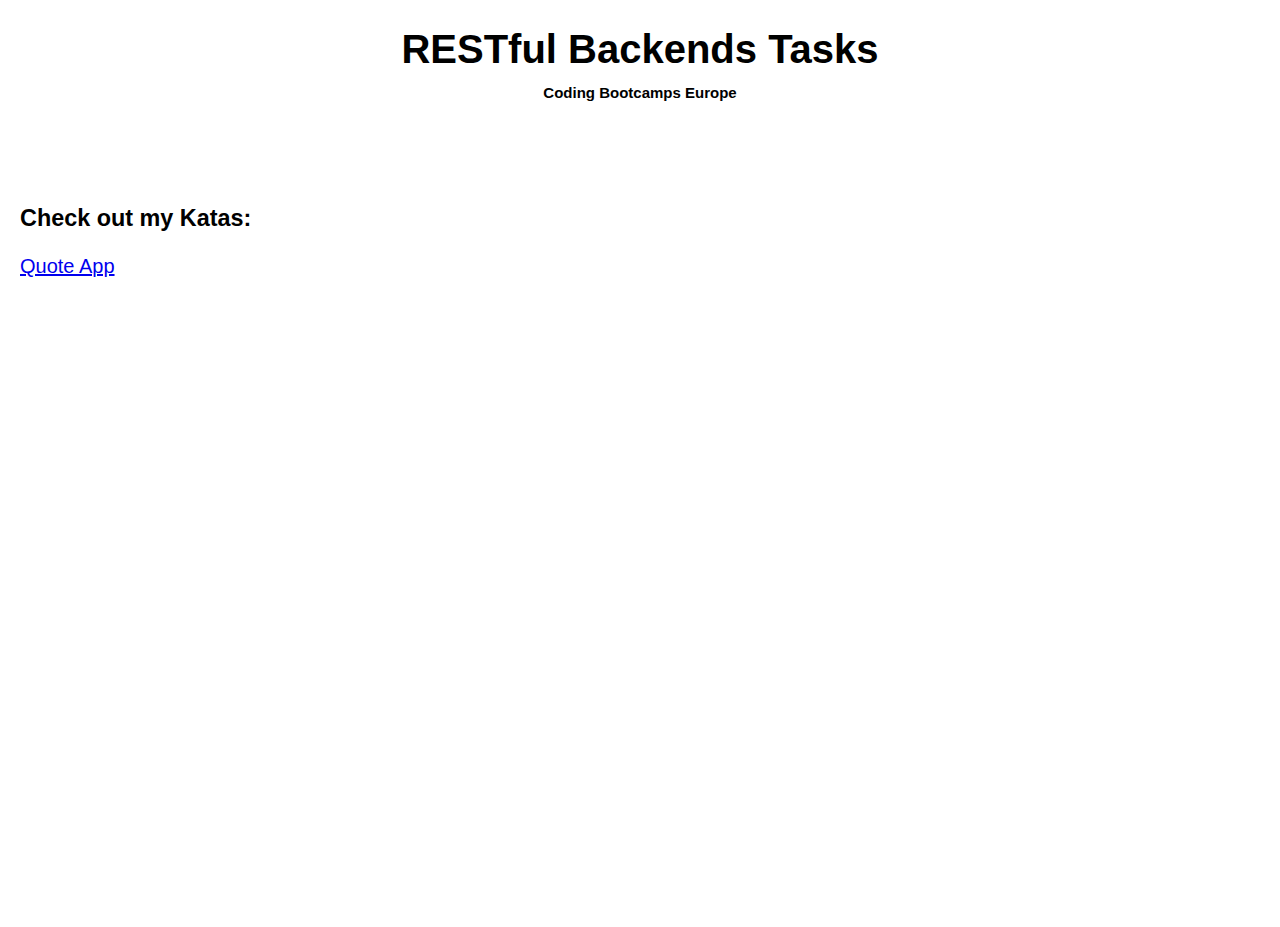
==== index.html @ 2e379452 "add navigation & styling to root" ====
<!DOCTYPE html>
<html lang="en">
  <head>
    <meta charset="UTF-8" />
    <meta http-equiv="X-UA-Compatible" content="IE=edge" />
    <meta name="viewport" content="width=device-width, initial-scale=1.0" />
    <link rel="stylesheet" href="style.css" />
    <title>RESTful Backends Tasks</title>
  </head>
  <body>
    <header>
      <h1>RESTful Backends Tasks</h1>
      <h2>Coding Bootcamps Europe</h2>
    </header>
    <main>
      <h3>Check out my Katas:</h3>
      <nav>
        <a href="quote-app/index.html">Quote App</a>
      </nav>
    </main>
  </body>
</html>
---- style.css ----
*,
*::after,
*::before {
  box-sizing: border-box;
}

html {
  font-size: 10px;
  font-family: -apple-system, BlinkMacSystemFont, "Segoe UI", Roboto, Oxygen,
    Ubuntu, Cantarell, "Open Sans", "Helvetica Neue", sans-serif;
  height: 100%;
}

body {
  margin: 0;
  padding: 0;
  height: 100%;
}

header {
  text-align: center;
}

main {
  font-size: 2rem;
  margin-block: 5rem;
  padding: 3rem 2rem;
}

h1 {
  font-size: 4rem;
  margin-bottom: 1rem;
}
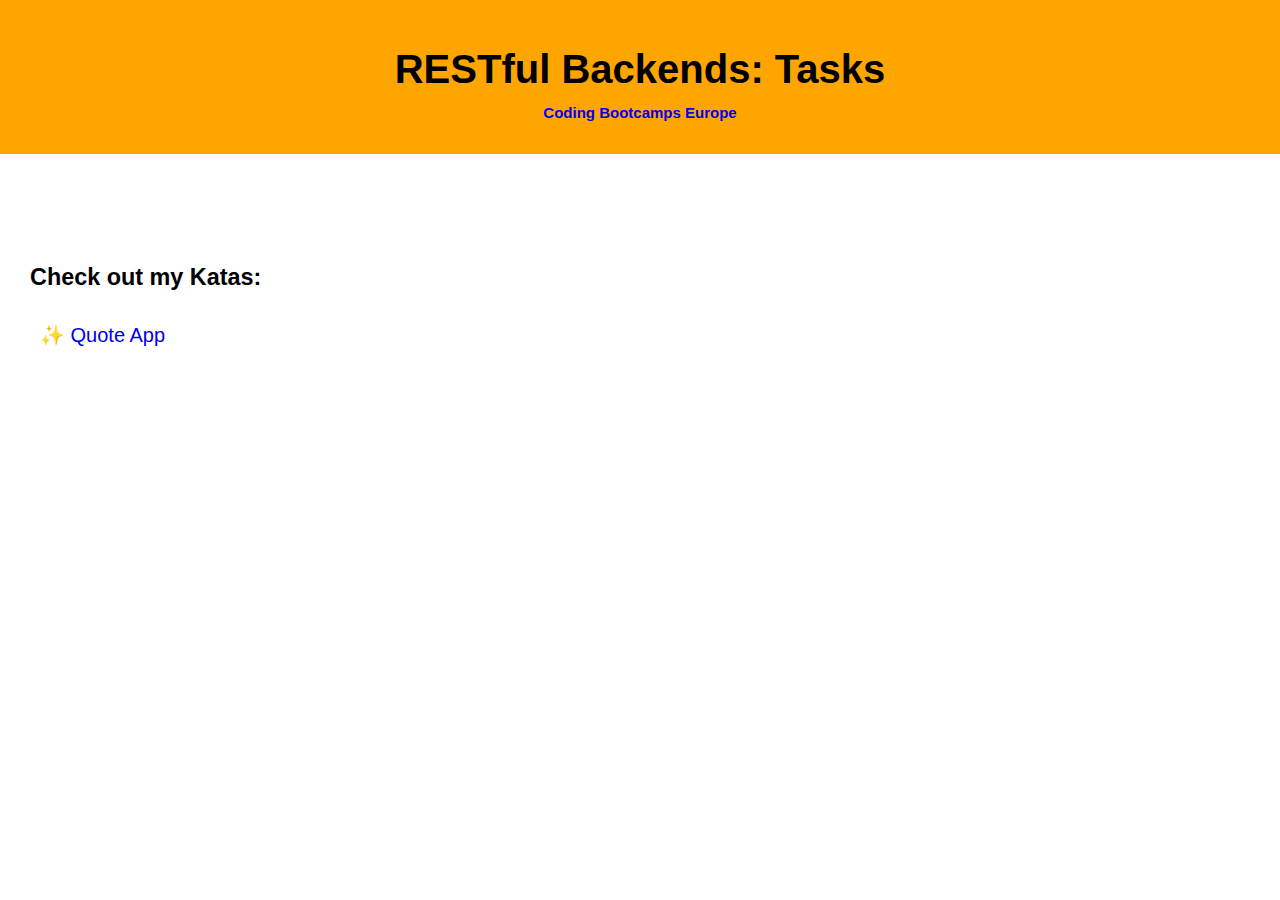
==== commit 2d6e2636: "enhancement: style main page" ====
--- a/index.html
+++ b/index.html
@@ -9,14 +9,18 @@
   </head>
   <body>
     <header>
-      <h1>RESTful Backends Tasks</h1>
-      <h2>Coding Bootcamps Europe</h2>
+      <h1>RESTful Backends: Tasks</h1>
+      <h2>
+        <a href="https://www.coding-bootcamps.eu/">Coding Bootcamps Europe</a>
+      </h2>
     </header>
     <main>
-      <h3>Check out my Katas:</h3>
-      <nav>
-        <a href="quote-app/index.html">Quote App</a>
-      </nav>
+      <h3 class="kata-list-header">Check out my Katas:</h3>
+      <ul class="kata-list">
+        <li>
+          <a href="quote-app/index.html">Quote App</a>
+        </li>
+      </ul>
     </main>
   </body>
 </html>
--- a/style.css
+++ b/style.css
@@ -19,6 +19,8 @@
 
 header {
   text-align: center;
+  padding-block: 2rem;
+  background-color: orange;
 }
 
 main {
@@ -31,3 +33,39 @@
   font-size: 4rem;
   margin-bottom: 1rem;
 }
+
+a {
+  text-decoration: none;
+}
+
+a:visited {
+  color: black;
+}
+
+a:hover {
+  color: rgb(9, 116, 165);
+  cursor: pointer;
+}
+
+.kata-list-header {
+  padding: 1rem;
+  margin-block: 2rem 0.5rem;
+}
+
+.kata-list {
+  list-style: none;
+  padding: 1rem 2rem;
+  margin: 0;
+}
+
+.kata-list li {
+  padding-block: 0.75rem;
+}
+
+.kata-list li::before {
+  content: "✨";
+}
+
+.kata-list li a {
+  text-decoration: none;
+}
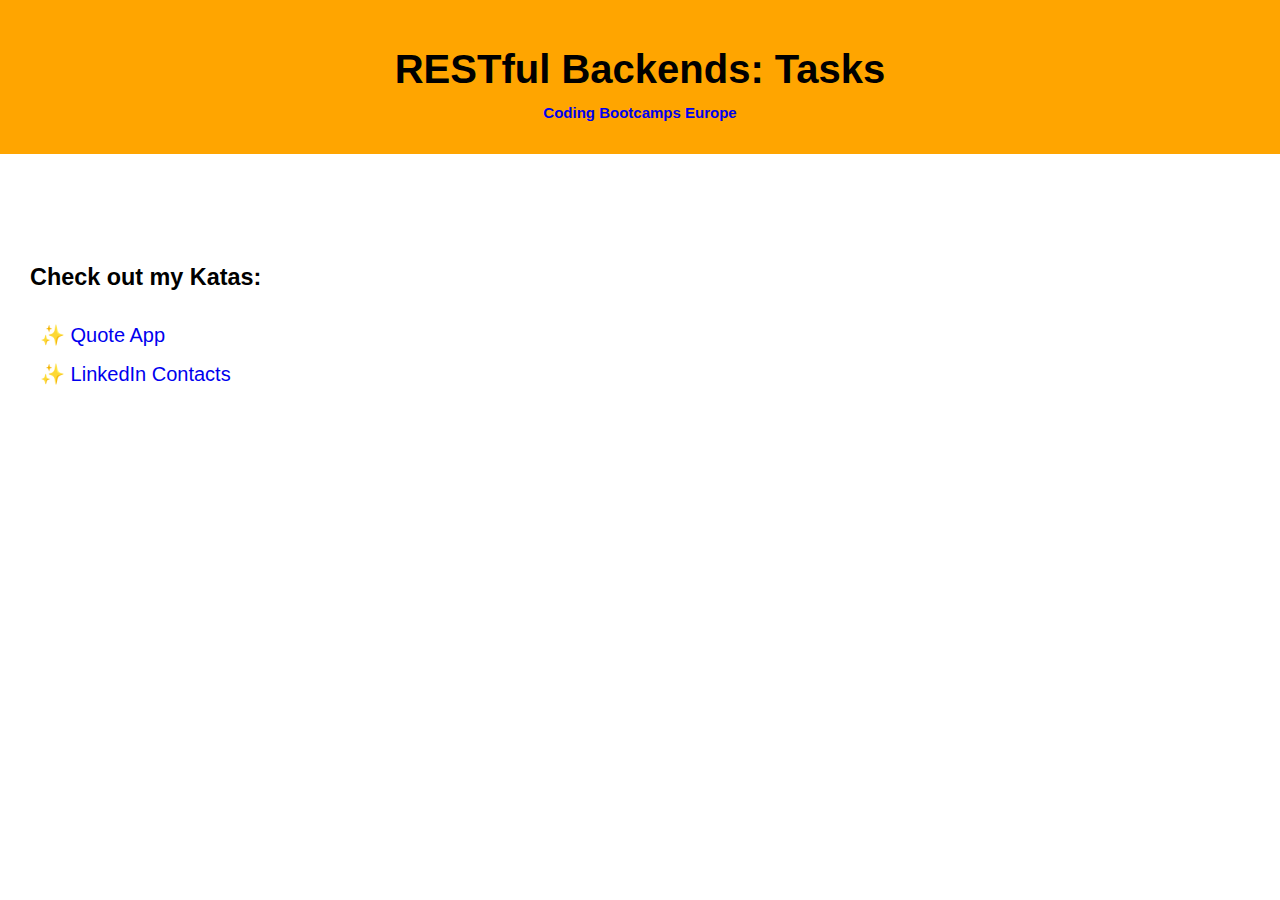
==== commit 79ca122e: "start linkedIn contacts kata" ====
--- a/index.html
+++ b/index.html
@@ -20,6 +20,9 @@
         <li>
           <a href="quote-app/index.html">Quote App</a>
         </li>
+        <li>
+          <a href="linked-in-contacts/index.html">LinkedIn Contacts</a>
+        </li>
       </ul>
     </main>
   </body>
